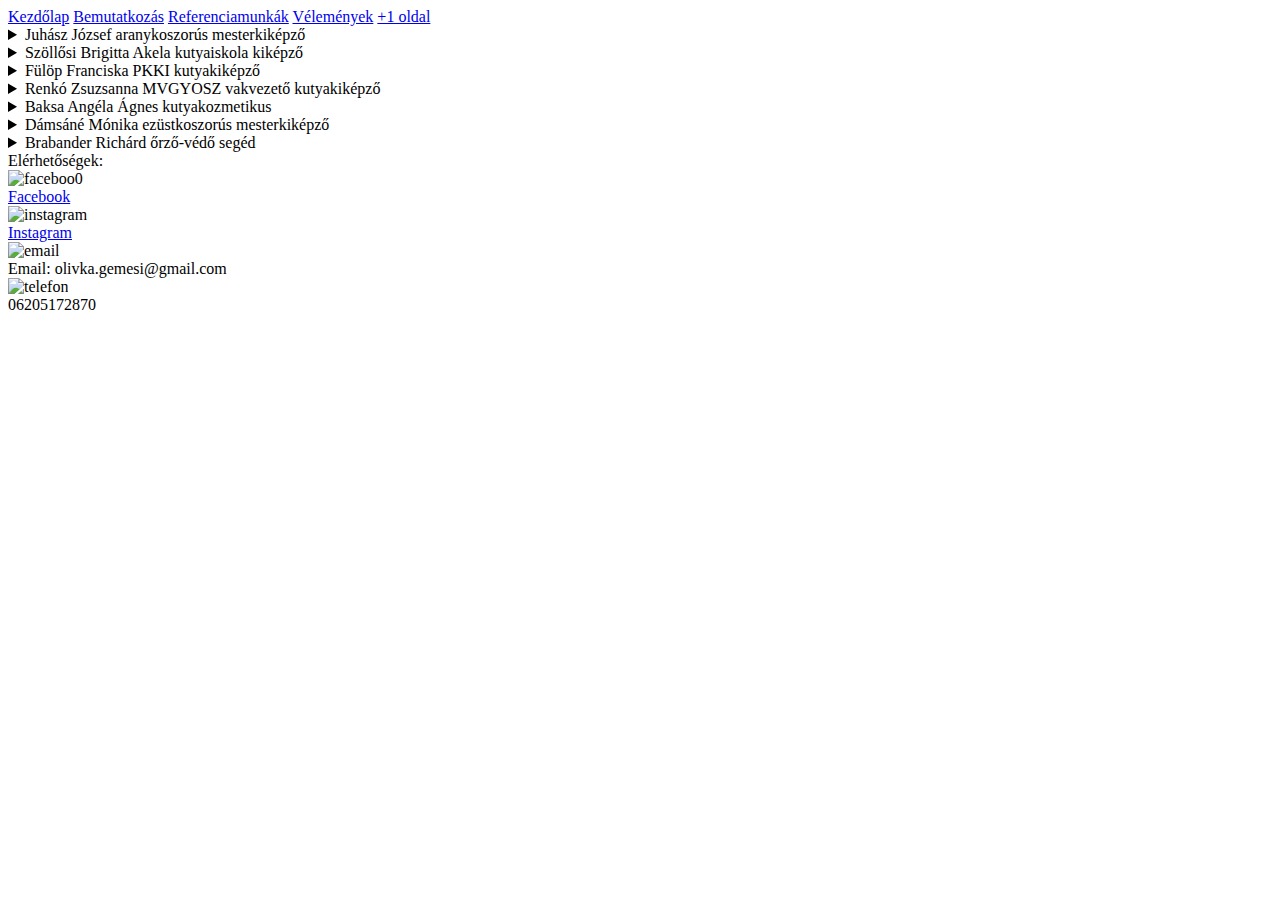
==== velemenyek.html @ 62a90510 "Update velemenyek.html" ====
<html>
  <head>
    <title>Gémesi Olívia Resume</title>
    <meta charset="utf-8">   
    <link rel="stylesheet" type="text/css" href="main.css"> 
    <link https://fonts.googleapis.com/css2?family=Roboto:ital,wght@1,100&display=swap>
  </head>

  <body>

    <header>

      <div class= "menusor">

        <a href="index.html" class="menuelem">Kezdőlap</a>
        <a href="bem.html" class= "menuelem">Bemutatkozás</a>
        <a href="referenciak.html" class= "menuelem">Referenciamunkák</a>
        <a href="velemenyek.html" class= "menuelem">Vélemények</a>
        <a href="pluszegy.html" class= "menuelem">+1 oldal</a>

      </div>

    </header>

    <main>

      <details>

        <summary>Juhász József <span class= "leiras" >aranykoszorús mesterkiképző</span></summary>

        <div class="lenyilo">
          <img class="profkepek" src="jozsi.jpg" alt=" kép Juhász Józsefről"> "Munkáját mindig igényesen végezte, amíg a kutyaiskolámban oktatott. A csoportok örömmel várták őt és a pozitív hozzáállása a legelesettebb és elkeseredettebb gazdiknak is reményt adott. Jókedélyű, ugyanakkor ha kell következetes és tisztelik. A csoportok elé mindig magabiztosan állt ki, érthetően magyaráz és odafigyel az egyéni problémákra is. Remélem mihamarabb visszatér a csapatba és újra vállal csoportot amint ideje engedi."
        </div>

      </details>

      <details>

        <summary>Szöllősi Brigitta <span class= "leiras" >Akela kutyaiskola kiképző</span></summary>

        <div class="lenyilo"> <img class="profkepek" src="brigi.jpg" alt=" kép Szöllősi Brigittáról">"Számtalan közös munkán vagyunk túl és azt kell mondanom a szakmai hozzáértése és tapasztalata megkérdőjelezhetetlen. A bonyolult eseteket is higadtan kezelte és eredendő türelemmel áll a problémás kutyákhoz is. Háttértudása kifogásolhatatlan, ugyanakkor nincs elszállva magától, tudja hogy még mennyi mindent kell megtanulnia ha igazán profi szeretne lenni abban amit csinál.
        </div>

      </details>

      <details>
        <summary>Fülöp Franciska <span class= "leiras" >PKKI kutyakiképző</span></summary>

        <div class="lenyilo"><img class="profkepek" src="franci.jpg" alt=" kép Fülöp Franciskáról">"Együtt oktattunk annak idején a Pestlőrinci Kutyakiképző Iskolában (PKKI) és nagyon jó barátok is lettünk, mert vele könnyű annak lenni. Mosolygós, pozitív személyiség aki érti a kutyák minden rezdülését. Erre egy személyes példával élnék, mikor az én mindent is megevő beagle kutyámat mmegtanította hogy várja ki az étkezés végét, ne kunyeráljon az asztalnál, a végén akkor fog kapni. Pedig én addigra már feladtam, de  ő kihozta belőe a legjobbat!"
        </div> 

      </details>

      <details>

        <summary>Renkó Zsuzsanna <span class= "leiras" >MVGYOSZ vakvezető kutyakiképző</span></summary>

        <div class="lenyilo"><img class="profkepek" src="zsuzsi.jpg" alt=" kép Renkó Zsuzsannáról">"Olivkát nagyon jó kiképzőnek tartom, pedig 30 éve kutyázom, és kevés emberre mondhatom ezt. Többször járt kint nálunk a vakvezető kutyaiskolán segédkezni a képzésben, és ezen a területen is megállta a helyét. Csak ajánlani tudom."
        </div>

      </details>

      <details>

        <summary>Baksa Angéla Ágnes <span class= "leiras" >kutyakozmetikus</span></summary>

        <div class="lenyilo"><img class="profkepek" src="agi.jpg" alt=" kép Baksa Ágnesről"> "A kutyakozmetikában rendszeresen vannak problémás, antiszociális kutyák, akiket segítség nélkül nem tudok megnyírni, megfürdetni. Ilyenkor telefonálok Neki, és amint tud jön és segít, vagy ha esetleg ideje nem engedi, telefonon nyújt nagyin hasznos tanácsokat. Mindenkienk ajánlom őt, a kutya fajtájától és méretétől függetlenül."
        </div>

      </details>

      <details>

        <summary>Dámsáné Mónika <span class= "leiras" > ezüstkoszorús mesterkiképző</span></summary>

        <div class="lenyilo"><img class="profkepek" src="moni.jpg" alt=" kép Dámsáné Mónikáról">"Nálam kezdte a pályafutását, én voltam az első oktatója. Nagyon jó látni, hogy ennyi év után is alázattal és türelemmel fordul minden tanítványához, és mindig új és kreatív ötletei vannak arra, mire lehetne még megtanítani egy kutyát, hiszen ő is tudja, a fáradt kutya jó kutya. Nem csak fizikálisan, de mentálisan is le tudja fárasztani az adott tanulót, ami nagyon fontos a nyugodt együttéléshez gazda és kutya közt." 
        </div>

      </details>

      <details>

        <summary>Brabander Richárd <span class= "leiras" >őrző-védő segéd</span></summary>

        <div class="lenyilo"><img class="profkepek" src="ricsi.jpg" alt=" kép Brabander Richárdról"> "Rendszeresen sportolunk együtt, és nem is tudok rosszat mondani róla. Kitartó, türelmes és mlrhetetlen sok pozitív energiával rendelkezik. A kutyák képzésekor ez kulcsfontosságú, mert ők rögtön megérzik az energiákat és visszatükrözik mindazt amit mi rájuk zúdítunk. Olívia ezel tisztában van, és ezáltal az egyik legjbb kiképző, akit ismerek."
        </div>

      </details>

    </main>

    <footer>

      <div class="kapcsolatokflex">

        <div class="kapcs1">Elérhetőségek:</div>
        
        <div class="kapcs">
          <img class= "kapcskepek" src="fblogo.png" alt="faceboo0"><br>
          <a class="linkkapcs" href="https://www.facebook.com/olivka.gemesi" >Facebook</a>
        </div>

        <div class="kapcs">
          <img class= "kapcskepek" src="instalogo.png" alt="instagram"><br>
          <a class="linkkapcs" href="https://www.instagram.com/gemesiolivka/">Instagram</a>
        </div>

        <div class="kapcs">
          <img class= "kapcskepek" src="gmail.png" alt="email">
          <div class="kapcsolat"> Email: olivka.gemesi@gmail.com</div>
        </div>

        <div class="kapcs">
          <img class= "kapcskepek" src="tel.png" alt="telefon">
          <div class="kapcsolat">06205172870</div>
        </div>

      </div>

    </footer>

  </body>
</html>
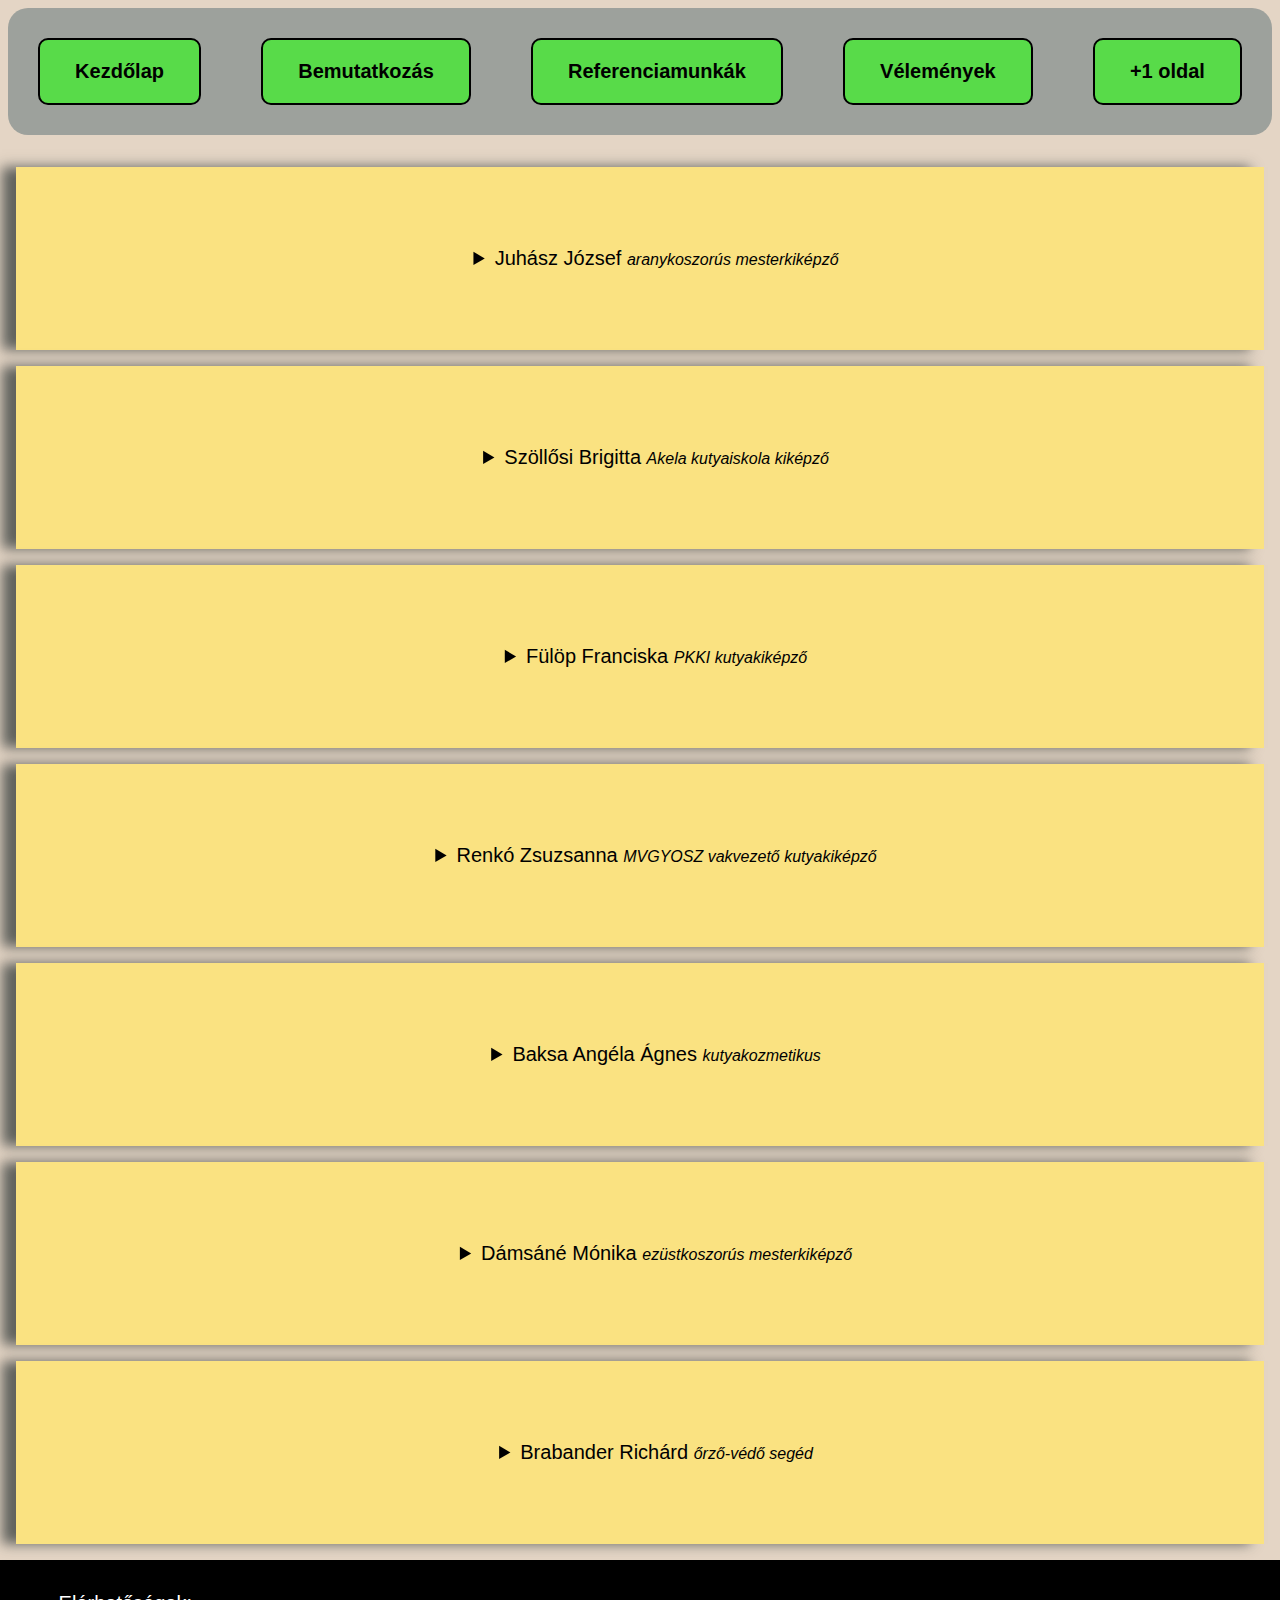
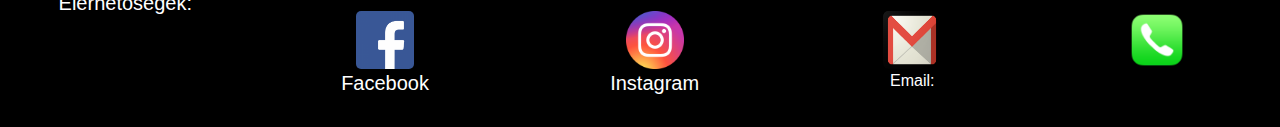
==== commit e51f9ad9: "Update velemenyek.html" ====
--- a/velemenyek.html
+++ b/velemenyek.html
@@ -97,22 +97,22 @@
         
         <div class="kapcs">
           <img class= "kapcskepek" src="fblogo.png" alt="faceboo0"><br>
-          <a class="linkkapcs" href="https://www.facebook.com/olivka.gemesi" >Facebook</a>
+          <a class="linkkapcs" href="" >Facebook</a>
         </div>
 
         <div class="kapcs">
           <img class= "kapcskepek" src="instalogo.png" alt="instagram"><br>
-          <a class="linkkapcs" href="https://www.instagram.com/gemesiolivka/">Instagram</a>
+          <a class="linkkapcs" href="">Instagram</a>
         </div>
 
         <div class="kapcs">
           <img class= "kapcskepek" src="gmail.png" alt="email">
-          <div class="kapcsolat"> Email: olivka.gemesi@gmail.com</div>
+          <div class="kapcsolat"> Email: </div>
         </div>
 
         <div class="kapcs">
           <img class= "kapcskepek" src="tel.png" alt="telefon">
-          <div class="kapcsolat">06205172870</div>
+          <div class="kapcsolat"></div>
         </div>
 
       </div>
--- a/main.css
+++ b/main.css
@@ -0,0 +1,265 @@
+body {
+	background-color: #E4D5C5;
+	font-size: 16px;
+	font-family: 'Roboto', sans-serif;
+	font-weight: 400;
+}
+
+header{
+	background-color: #9DA19C;
+	border: 3px solid-black;
+	border-radius: 20px ;
+	margin: 0.5rem 0.5rem 2rem 0.5rem;
+	font-size: 20px;
+}
+
+*, *::before, *::after{
+	box-sizing: border-box;
+	margin: 0;
+	padding: 0;
+}
+
+img{
+	max-width: 100%;
+	border: 2px solid-black;
+	border-radius: 10px;
+}
+
+a{
+	font-size: 20px;
+	text-decoration: none;
+	color: #000000;
+}
+
+.profil{
+	border-radius: 30px;
+	max-height: 30rem;
+}
+
+.menusor{
+	display: flex;
+	flex-wrap: wrap;
+	font-weight: 600;
+}
+
+.menuelem{
+	font-size: 20px;
+	display: inline-block;
+	border-radius: 10px;
+	background-color: #58DB49;
+	border: 2px solid black;
+	padding: 20px;
+	margin: 30px;
+	transition: 1s;
+	flex-grow: 1;
+	justify-content: space-around;
+	min-width: max-content;
+	flex-wrap: wrap;
+	text-align: center;
+}
+
+.menuelem:hover{
+	cursor: pointer;
+	background-color: #1C8410;
+}
+
+main{
+	text-align: center;
+}
+
+.idezet{
+	display: block;
+	padding: 2rem;
+	font-style: oblique;
+	font-size: 20px;
+}
+
+.bemkepek{
+	width: 10em;
+	float: left;
+	margin: 10px;
+	border-radius: 0px;
+}
+
+.bemkepekjobbra{
+	float: left;
+	width: 10em;
+	border-radius: 0px;
+	margin: 10px;
+}
+
+.linkek{
+	font-size: 30px ;
+	color: solid solid-black;
+}
+
+details{
+	font-size: 20px;
+	background-color: #FAE281;
+	padding: 5rem 2rem 5rem 4rem;
+	margin: 1rem;
+	-webkit-box-shadow:-14px 0px 12px 0px rgba(41, 50, 50, 0.7);
+	-moz-box-shadow: -14px 0px 12px 0px rgba(41, 50, 50, 0.7);
+	box-shadow: -14px 0px 12px 0px rgba(41, 50, 50, 0.7);
+}
+
+details.lenyilo{
+	border: 2px solid-black ;
+	margin: 10px;
+}
+
+summary{
+	cursor: pointer;
+}
+
+.leiras{
+	font-style: oblique;
+	font-size: 16px;
+}
+
+.profkepek{
+	width: 8rem;
+	height: 8rem;
+	border-radius: 4rem;
+}
+
+.lenyilo{
+	font-style: oblique;
+	font-size: 16px ;
+	text-align: left;
+}
+
+.bem{
+	font-size: 16px;
+	text-align: left;
+	margin: 25px;
+	padding-bottom: 3rem;
+}
+
+.grid{
+	text-align: center;
+	display: grid;
+	grid-template-columns: repeat(auto-fit, 30rem);
+}
+
+.referencia{
+	text-align: center;
+	font-size: 2rem;
+	display: block;
+	background-color: #6C3E09;
+	-webkit-box-shadow: -1px 0px 30px 0px rgba(73, 255, 55, 1);
+	-moz-box-shadow:    -1px 0px 30px 0px rgba(73, 255, 55, 1);
+	box-shadow:         -1px 0px 30px 0px rgba(73, 255, 55, 1);
+	text-align: center;
+	margin: 10px;
+	padding: 10px;
+	border-radius: 5px;
+}
+
+.refkepek{
+	border-radius: 5px;
+	margin-top: 10px;
+	max-height: 25rem;
+}
+
+.nevek{
+	font-size: 20px;
+	color: #87F527;
+	font-style: oblique;
+	font-weight: 200;
+}
+
+.refszoveg{
+	color: #FFFFFF;
+	font-weight: 20;
+	font-style: italic;
+	font-size: 16px;
+	padding-top: 1rem;
+}
+
+.kapcskepek{
+	height: 4rem;
+	width: 4rem;
+	border-radius: 0.5rem;
+	border: 3px solid black;
+}
+
+.kapcsolatokflex{
+	display:flex;
+	font-size:1rem;
+	color: white;
+	background-color: #000000;
+	padding-top: 1rem;
+	flex-wrap: wrap;
+	flex-grow: 1;
+}
+
+.kapcs1{
+	text-align: center;
+	font-size: 20px;
+	color: white;
+	flex-grow: 1;
+	background-color: #000000;
+	padding-top: 1rem;
+}
+
+.kapcs{
+	justify-content: space-around;
+	text-align: center;
+	font-size: 16px;
+	display: inline-block;
+	flex-wrap: wrap;
+	background-color: #000000;
+	color: white;
+	padding: 2rem;
+	flex-grow: 1;
+}
+
+.linkkapcs{
+	font-size: 20px;
+	color: white;
+}
+
+.linkek{
+	font-style: italic;
+	font-size: 16px;
+	text-align: left;
+	margin: 2rem 2rem 5rem 2rem;
+}
+
+.tervek{
+	width: 60%;
+	height: 70rem;
+}
+
+.tervcim{
+	font-size: 20px;
+}
+ 
+.oldalneve{
+	font-size: 20px;
+	padding: 2rem;
+	text-align: center;
+}
+
+
+
+
+
+
+
+
+
+
+
+
+
+
+
+
+
+
+
+
+
+
